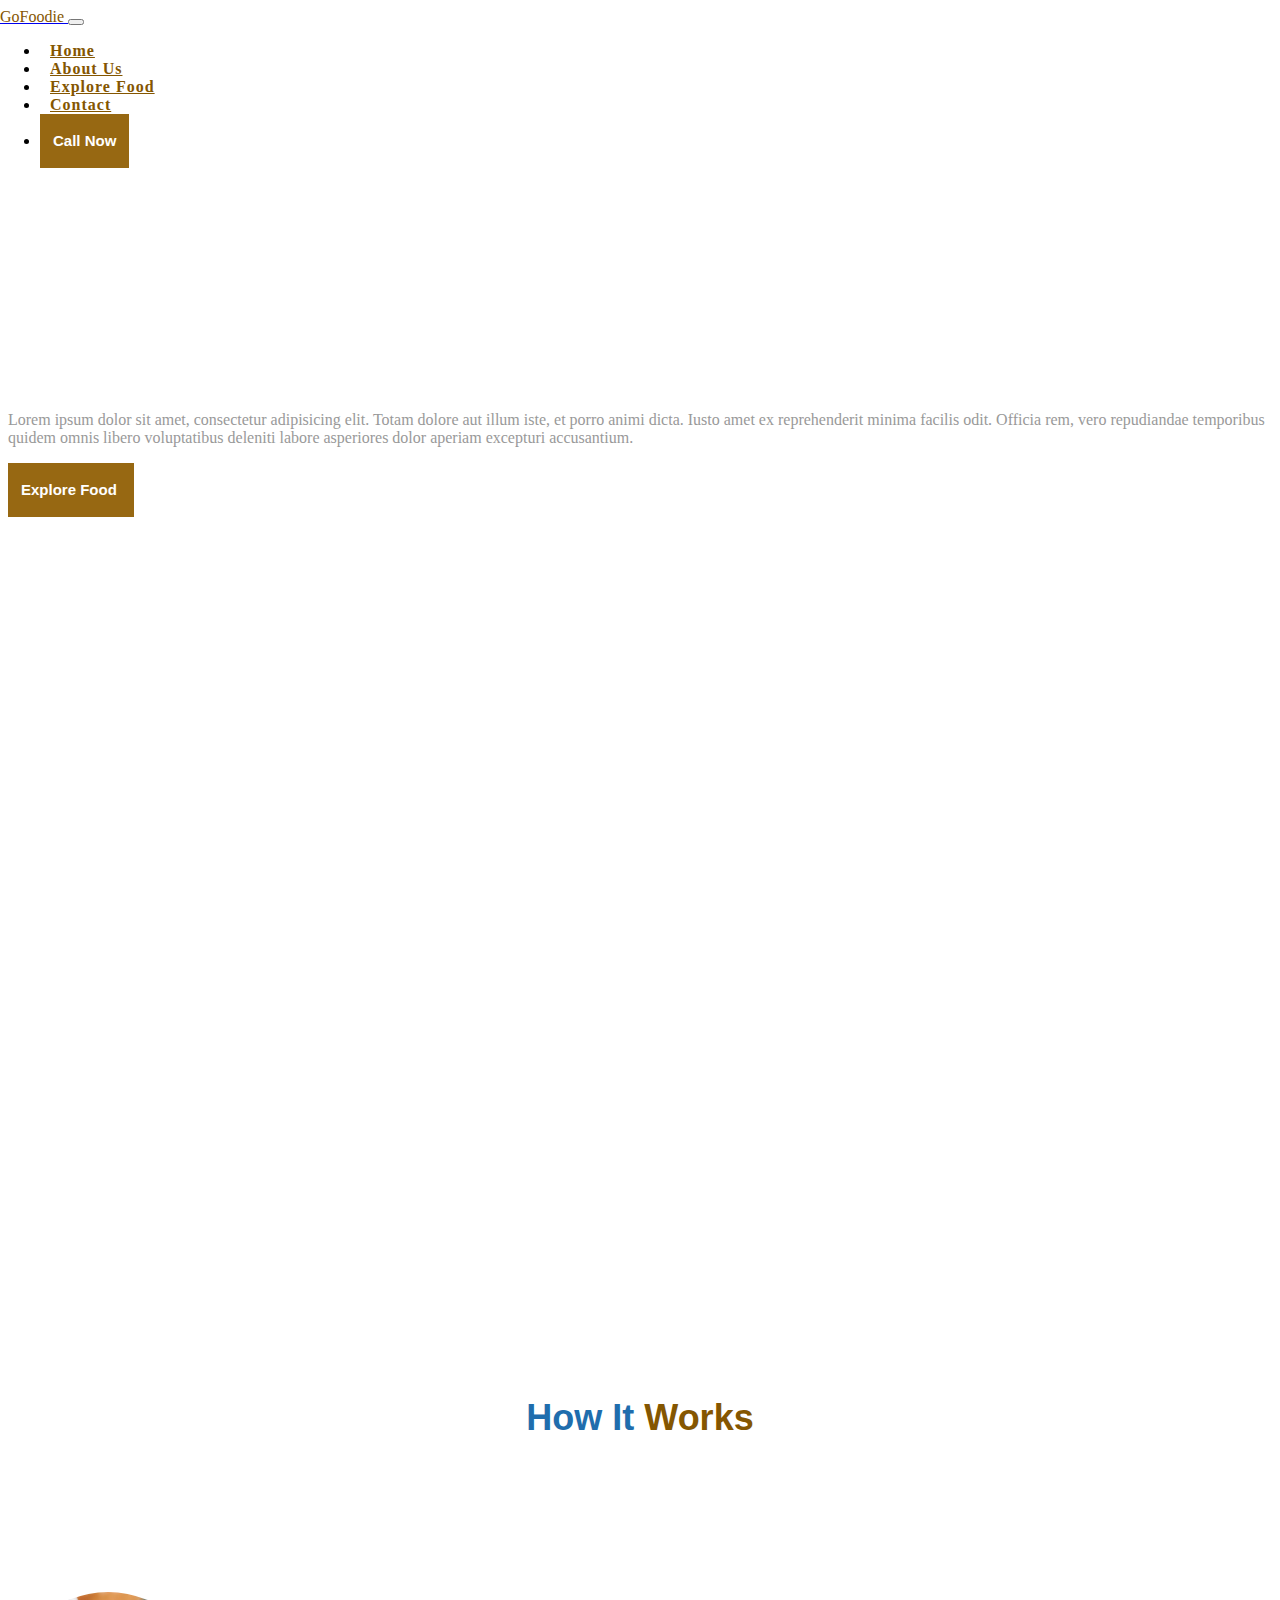
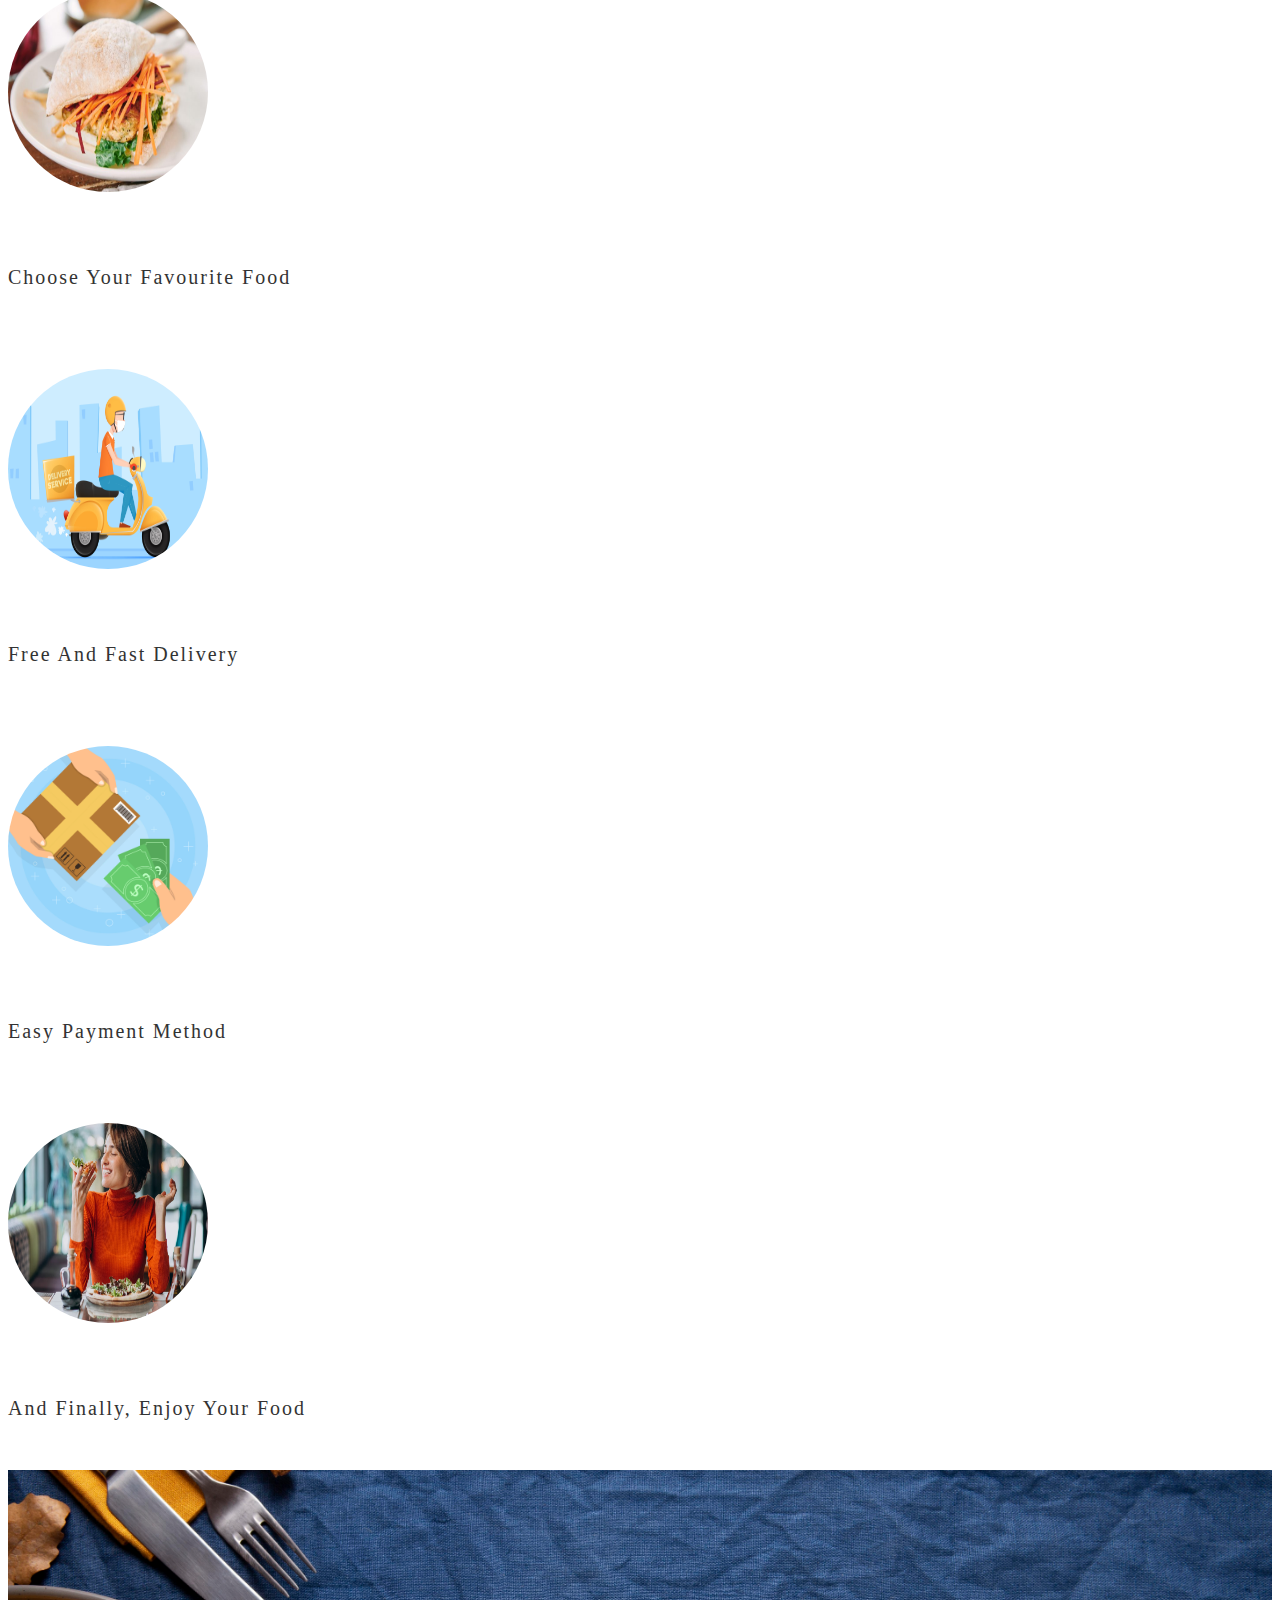
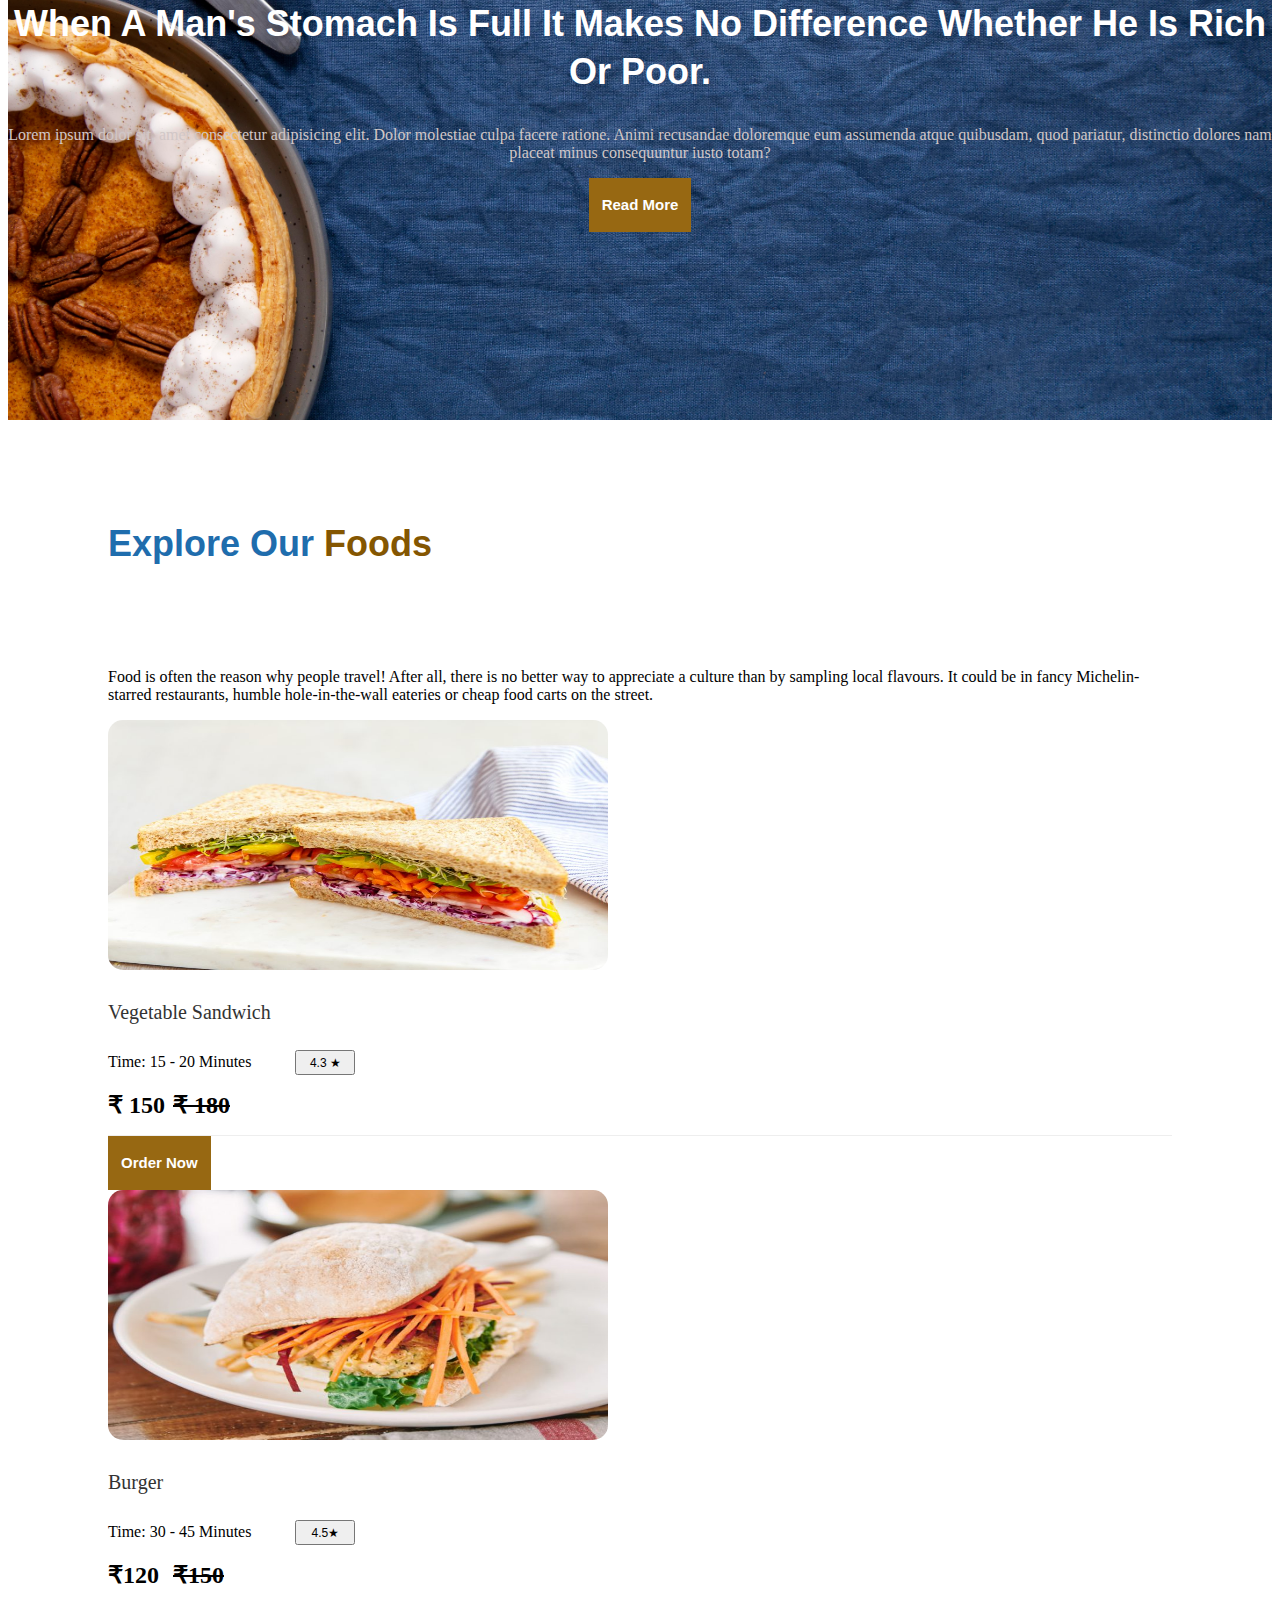
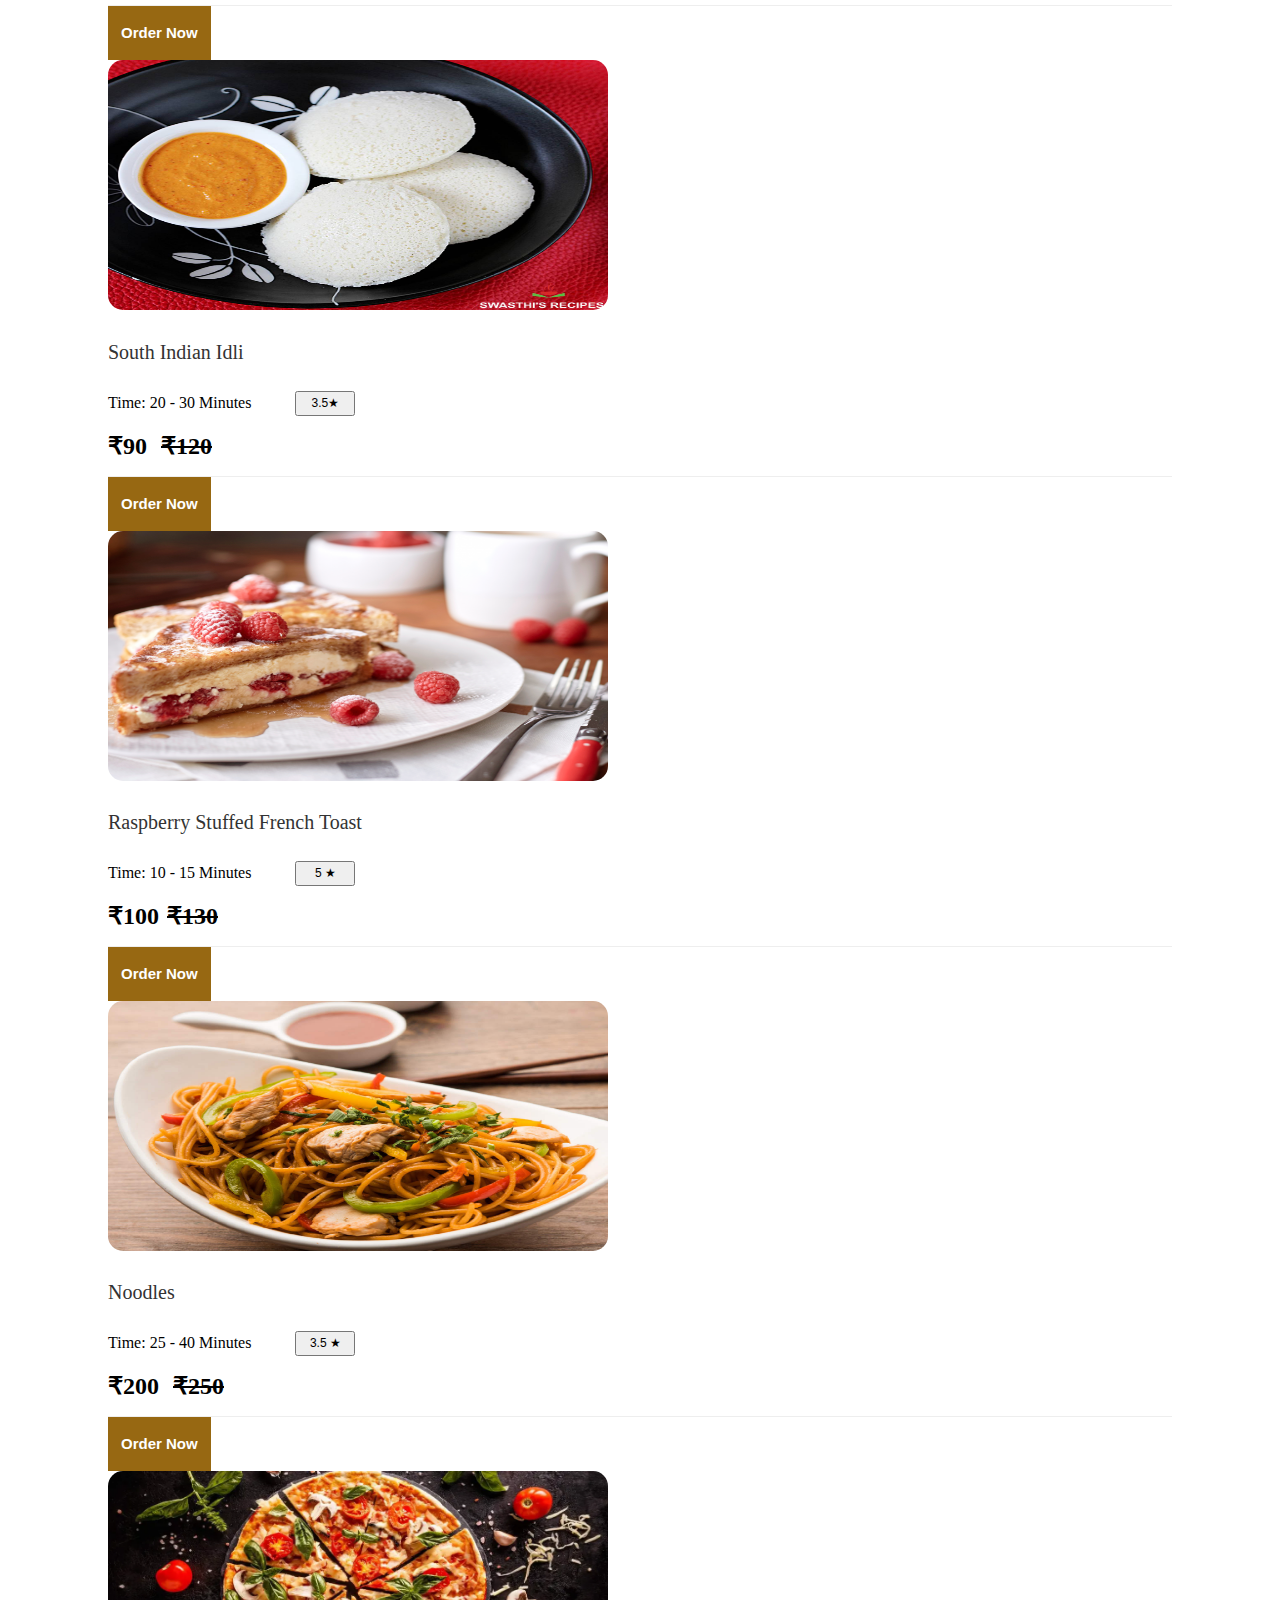
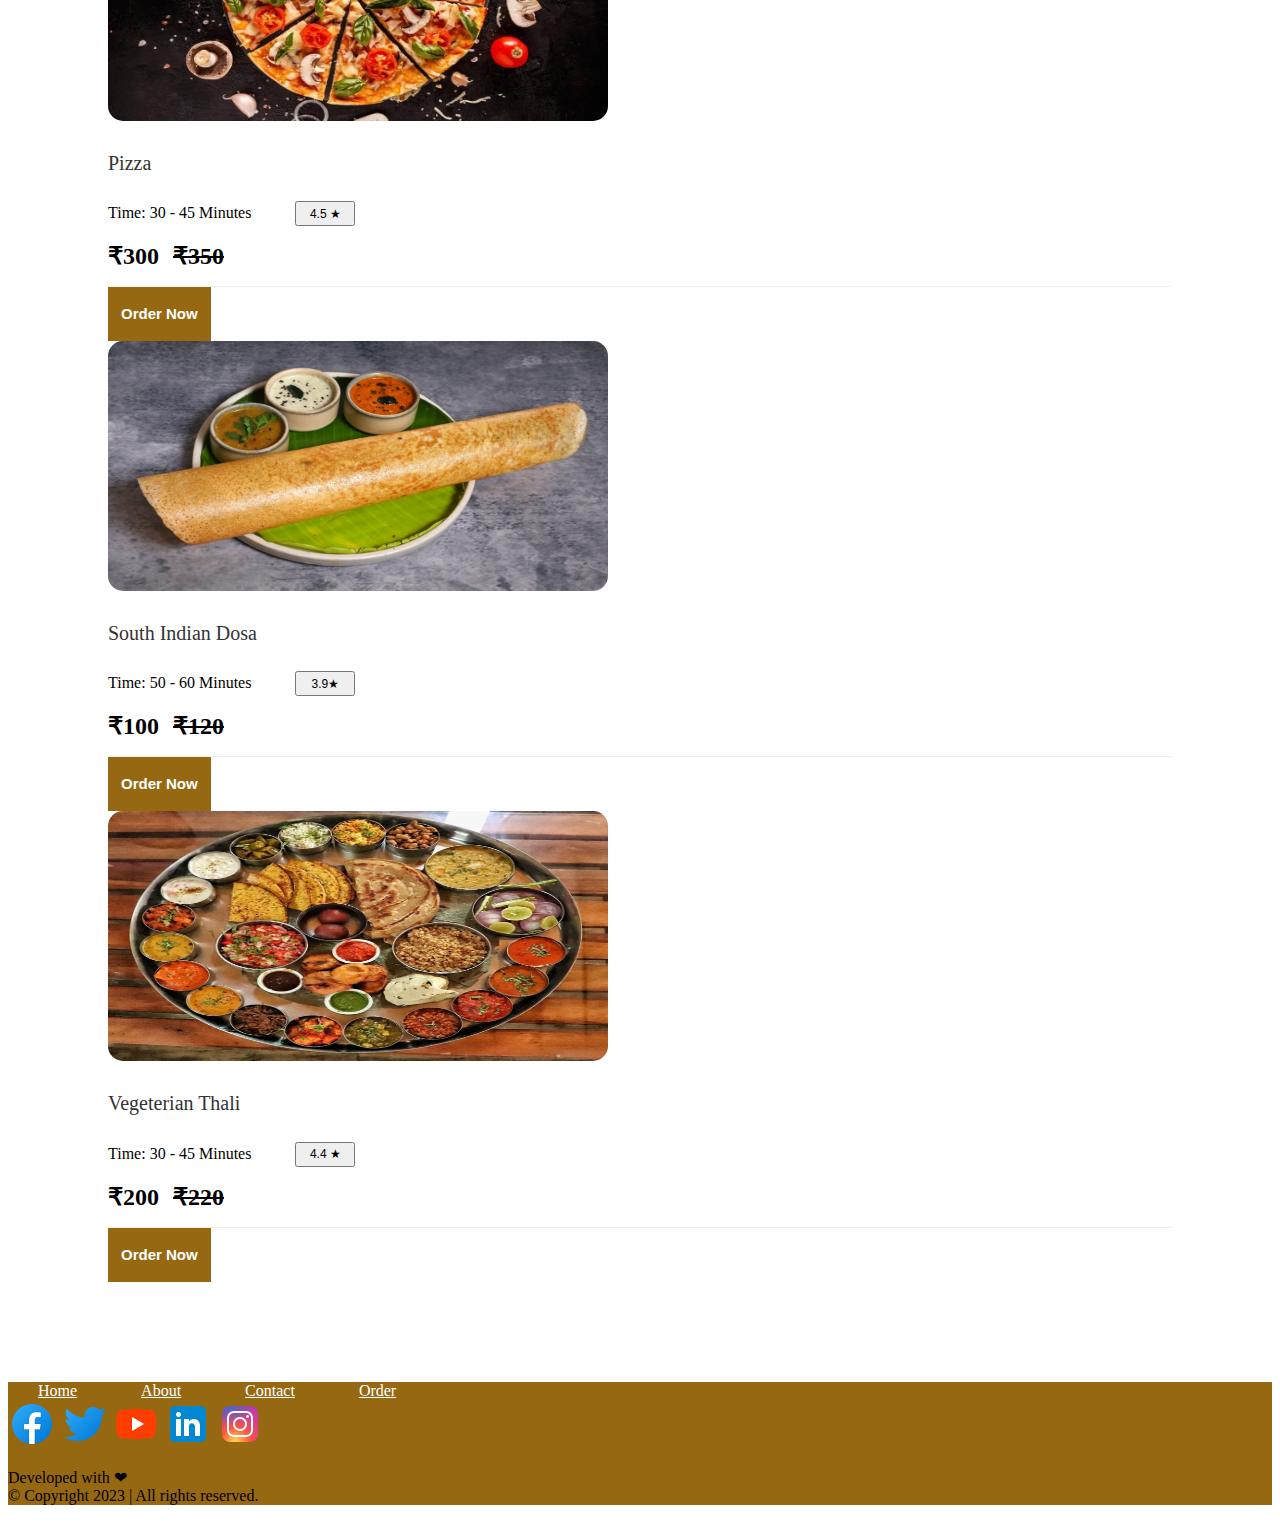
==== index.html @ 6a710bf3 "Add files via upload" ====
<!DOCTYPE html>
<html lang="en">
  <head>
    <meta charset="UTF-8" />
    <meta name="viewport" content="width=device-width, initial-scale=1.0" />
    <title>Gofoodie</title>
    <link rel="icon" href="./assets/images/icon-meta.png" />
    <link
      href="https://cdn.jsdelivr.net/npm/bootstrap@5.3.0/dist/css/bootstrap.min.css"
      rel="stylesheet"
      integrity="sha384-9ndCyUaIbzAi2FUVXJi0CjmCapSmO7SnpJef0486qhLnuZ2cdeRhO02iuK6FUUVM"
      crossorigin="anonymous"
    />

    <link rel="stylesheet" href="./assets/css/style.css" />
  </head>

  <body>
    <header>
      <nav class="navbar navbar-expand-lg navigation-wrap">
        <div class="container">
          <a class="navbar-brand" href="#">
            <span class="fw-bold">GoFoodie</span>
          </a>
          <button
            class="navbar-toggler"
            type="button"
            data-bs-toggle="collapse"
            data-bs-target="#navbarNav"
            aria-controls="navbarNav"
            aria-expanded="false"
            aria-label="Toggle navigation"
          >
            <span class="navbar-toggler-icon"></span>
          </button>
          <div class="collapse navbar-collapse" id="navbarNav">
            <ul class="navbar-nav ms-auto">
              <li class="nav-item">
                <a class="nav-link" href="#home">Home</a>
              </li>
              <li class="nav-item">
                <a class="nav-link" href="./About.html">About Us</a>
              </li>
              <li class="nav-item">
                <a class="nav-link" href="#explore-food">Explore Food</a>
              </li>
              <li class="nav-item">
                <a class="nav-link" href="./Contact.html">Contact</a>
              </li>
              <li>
                <button href="tel:9999999" class="main-btn">Call Now</button>
              </li>
            </ul>
          </div>
        </div>
      </nav>
    </header>

    <section id="home">
      <div class="container-fluid top-banner">
        <div class="container">
          <div class="row">
            <div class="col-lg-5 col-md-6">
              <h1>
                Delicious Healthy Recipes <br />
                From Family to Yours
              </h1>
              <p class="drop-in-2">
                Lorem ipsum dolor sit amet, consectetur adipisicing elit. Totam
                dolore aut illum iste, et porro animi dicta. Iusto amet ex
                reprehenderit minima facilis odit. Officia rem, vero repudiandae
                temporibus quidem omnis libero voluptatibus deleniti labore
                asperiores dolor aperiam excepturi accusantium.
              </p>
              <div class="mt-4">
                <a href="#explore-food">
                  <button class="main-btn">
                    Explore Food
                    <img src="assets/images/next.png" alt="" /></button
                ></a>
              </div>
            </div>
          </div>
        </div>
      </div>
    </section>

    <section id="work">
      <section class="work-section">
        <div class="container">
          <div class="row text-center">
            <h2>How It <span>Works</span></h2>
            <div class="col-md-3 mb-lg-0 mb-md-0 mb-5">
              <img src="assets/images/img-4.jpg" alt="" />
              <p class="drop-in-2">choose your favourite food</p>
            </div>
            <div class="col-md-3 mb-lg-0 mb-md-0 mb-5">
              <img src="assets/images/delivery.jpg" alt="" />
              <p class="drop-in-2">free and fast delivery</p>
            </div>
            <div class="col-md-3 mb-lg-0 mb-md-0 mb-5">
              <img src="assets/images/payment.jpg" alt="" />
              <p class="drop-in-2">easy payment method</p>
            </div>
            <div class="col-md-3 mb-lg-0 mb-md-0 mb-5">
              <img src="assets/images/enjoy-food.png" alt="" />
              <p class="drop-in-2">and finally, enjoy your food</p>
            </div>
          </div>
        </div>
      </section>
    </section>

    <section id="story">
      <div class="story-section">
        <div class="container">
          <div class="row">
            <div class="col-sm-12">
              <div class="text-content">
                <h2>
                  When a man's stomach is full it makes no difference whether he
                  is rich or poor.
                </h2>
                <p class="drop-in-2">
                  Lorem ipsum dolor sit, amet consectetur adipisicing elit.
                  Dolor molestiae culpa facere ratione. Animi recusandae
                  doloremque eum assumenda atque quibusdam, quod pariatur,
                  distinctio dolores nam placeat minus consequuntur iusto totam?
                </p>
                <button class="main-btn mt-3">Read More</button>
              </div>
            </div>
          </div>
        </div>
      </div>
    </section>

    <!-- food section menu -->

    <section id="explore-food">
      <div class="explore-food wrapper">
        <div class="container-fluid">
          <div class="row">
            <div class="col-sm-12">
              <div class="text-content text-center">
                <h2>Explore Our <span>Foods</span></h2>
                <p class="drop-in-2">
                  Food is often the reason why people travel! After all, there
                  is no better way to appreciate a culture than by sampling
                  local flavours. It could be in fancy Michelin-starred
                  restaurants, humble hole-in-the-wall eateries or cheap food
                  carts on the street.
                </p>
              </div>
            </div>
          </div>

          <div class="row pt-5">
            <div class="col-lg-3 col-md-6 mb-lg-0 mb-5">
              <div class="card">
                <img src="assets/images/img-3.jpg" class="img-fluid" alt="" />
                <div class="pt-5">
                  <h4>Vegetable Sandwich</h4>
                  <p>
                    Time: 15 - 20 Minutes
                    <button class="btn btn-success">4.3 &#9733;</button>
                  </p>
                  <span>&#8377; 150<del>&#8377; 180</del></span>
                  <button class="mt-4 main-btn">Order Now</button>
                </div>
              </div>
            </div>

            <div class="col-lg-3 col-md-6 mb-lg-0 mb-5">
              <div class="card">
                <img src="assets/images/img-4.jpg" class="img-fluid" alt="" />
                <div class="pt-5">
                  <h4>Burger</h4>
                  <p>
                    Time: 30 - 45 Minutes
                    <button class="btn btn-success">4.5&#9733;</button>
                  </p>
                  <span>&#8377;120 <del>&#8377;150</del></span>
                  <button class="mt-4 main-btn">Order Now</button>
                </div>
              </div>
            </div>

            <div class="col-lg-3 col-md-6 mb-lg-0 mb-5">
              <div class="card">
                <img src="assets/images/idli.jpg" class="img-fluid" alt="" />
                <div class="pt-5">
                  <h4>South Indian Idli</h4>
                  <p>
                    Time: 20 - 30 Minutes
                    <button class="btn btn-success">3.5&#9733;</button>
                  </p>
                  <span>&#8377;90 <del>&#8377;120</del></span>
                  <button class="mt-4 main-btn">Order Now</button>
                </div>
              </div>
            </div>

            <div class="col-lg-3 col-md-6 mb-lg-0 mb-5">
              <div class="card">
                <img src="assets/images/img-5.jpg" class="img-fluid" alt="" />
                <div class="pt-5">
                  <h4>Raspberry Stuffed French Toast</h4>
                  <p>
                    Time: 10 - 15 Minutes
                    <button class="btn btn-success">5 &#9733;</button>
                  </p>
                  <span>&#8377;100<del>&#8377;130</del></span>
                  <button class="mt-4 main-btn">Order Now</button>
                </div>
              </div>
            </div>
          </div>

          <div class="row pt-5">
            <div class="col-lg-3 col-md-6 mb-lg-0 mb-5">
              <div class="card">
                <img src="assets/images/noodle.jpg" class="img-fluid" alt="" />
                <div class="pt-5">
                  <h4>Noodles</h4>
                  <p>
                    Time: 25 - 40 Minutes
                    <button class="btn btn-success">3.5 &#9733;</button>
                  </p>
                  <span>&#8377;200 <del>&#8377;250</del></span>
                  <button class="mt-4 main-btn">Order Now</button>
                </div>
              </div>
            </div>

            <div class="col-lg-3 col-md-6 mb-lg-0 mb-5">
              <div class="card">
                <img src="assets/images/pizza.webp" class="img-fluid" alt="" />
                <div class="pt-5">
                  <h4>Pizza</h4>
                  <p>
                    Time: 30 - 45 Minutes
                    <button class="btn btn-success">4.5 &#9733;</button>
                  </p>
                  <span>&#8377;300 <del>&#8377;350</del></span>
                  <button class="mt-4 main-btn">Order Now</button>
                </div>
              </div>
            </div>

            <div class="col-lg-3 col-md-6 mb-lg-0 mb-5">
              <div class="card">
                <img src="assets/images/dosa.jpg" class="img-fluid" alt="" />
                <div class="pt-5">
                  <h4>South Indian Dosa</h4>
                  <p>
                    Time: 50 - 60 Minutes
                    <button class="btn btn-success">3.9&#9733;</button>
                  </p>
                  <span>&#8377;100 <del>&#8377;120</del></span>
                  <button class="mt-4 main-btn">Order Now</button>
                </div>
              </div>
            </div>

            <div class="col-lg-3 col-md-6 mb-lg-0 mb-5">
              <div class="card">
                <img
                  src="assets/images/veg thali.jpg"
                  class="img-fluid"
                  alt=""
                />
                <div class="pt-5">
                  <h4>Vegeterian Thali</h4>
                  <p>
                    Time: 30 - 45 Minutes
                    <button class="btn btn-success">4.4 &#9733;</button>
                  </p>
                  <span>&#8377;200 <del>&#8377;220</del></span>
                  <button class="mt-4 main-btn">Order Now</button>
                </div>
              </div>
            </div>
          </div>
        </div>
      </div>
    </section>

    <section id="footer">
      <div class="footer py-5">
        <div class="container">
          <div class="row">
            <div class="col-md-12 text-center">
              <a href="/" class="footer-link">Home</a>
              <a href="./About.html" class="footer-link">About</a>
              <a href="./Contact.html" class="footer-link">Contact</a>
              <a href="#explore-food" class="footer-link">Order</a>
              <div class="footer-social pt-4 text-center">
                <a href="#"><img src="assets/images/facebook.png" alt="" /></a>
                <a href="#"><img src="assets/images/twitter.png" alt="" /></a>
                <a href="#"><img src="assets/images/youtube.png" alt="" /></a>
                <a href="#"><img src="assets/images/linked.png" alt="" /></a>
                <a href="#"><img src="assets/images/instagram.png" alt="" /></a>
              </div>
            </div>

            <div class="col-sm-12">
              <div class="footer-copy">
                <div class="copy-right text-center pt-5">
                  <p class="text-light">
                    Developed with ❤<br />&copy; Copyright 2023 | All rights
                    reserved.
                  </p>
                </div>
              </div>
            </div>
          </div>
        </div>
      </div>
    </section>

    <script
      src="https://cdn.jsdelivr.net/npm/bootstrap@5.0.2/dist/js/bootstrap.bundle.min.js"
      integrity="sha384-MrcW6ZMFYlzcLA8Nl+NtUVF0sA7MsXsP1UyJoMp4YLEuNSfAP+JcXn/tWtIaxVXM"
      crossorigin="anonymous"
    ></script>
  </body>
</html>
---- assets/css/style.css ----
h2 {
    font-weight: 700;
    font-size: 2.25rem;
    text-transform: capitalize;
    font-family: 'Quicksand', sans-serif;
    color: #1f6dad;
    line-height: 3rem;
}
span{
    color: #845601;
}



/* header navbar*/

.navigation-wrap {
    position: fixed;
    background-color: #fff;
    width: 100%;
    left: 0;
    z-index: 10;
}

.navigation-wrap .nav-item {
    padding: 0 0.625rem;
    transition: all 200ms linear;
}

/* .navbar-toggler {
    outline: unset;
    border: unset;
    box-shadow: none;
} */

.navbar-toggler:focus {
    outline: unset;
    border: unset;
    box-shadow: none;
}

.nav-link {
    font-size: 1 rem;
    font-weight: 600;
    text-transform: capitalize;
    color:#845601;
    letter-spacing: 1px;
}

/* .navigation-wrap .main-btn {
    padding: 0.3125rem 1.4375rem;
    box-shadow: none;
    margin-left: 0.625rem;
} */



.main-btn {
    display: inline-block;
    padding: 0.625rem;
    line-height: 1.75rem;
    background-color: #976812;
    border: 0.1875rem solid #976812;
    color: #fff;
    font-size: 0.9375rem;
    font-weight: 600;
    text-transform: capitalize;
    box-shadow: 0p 2px 10px -1px rgb(0 0 0 /19%);
}


.top-banner {
    width: 100%;
    height: 100vh;
    background: url('../images/background.jpg') no-repeat center;
    background-size: cover;
    /* padding: 16.875rem 0 9.375rem; */
    padding: 17.875rem 0 9.375rem;

}

.top-banner h1{
    color: #fff;
    width: 30em;
}
.top-banner p{
    color: #999;
}


/*work section*/
.work-section{
    width: 100%;
    margin: auto;
    margin-bottom: 50px;
}

.work-section h2 {
    text-align: center;
    margin-top: 50px;
    margin-bottom: 100px;
}
.work-section img{
    height: 200px;
    width: 200px;
    border-radius: 50%;
    margin-bottom: 50px;
    margin-top: 50px;
    border: 2px solid var(--primary-color);
    cursor: pointer;
    transition: transform .2s;
}

.work-section img:hover{
    box-shadow: 10px 5px 10px #788acb;
    transform: scale(1.5);
}

.work-section p{
    margin-bottom: 30px;
    text-transform: capitalize;
    color: #333;
    font-size: 20px;
    letter-spacing: 2px;
}

/*about*/
/* .about-section {
    background-color: #fff;
}

.about-section .card,
.about-section .card img {
    border-radius: 0.625rem;
}

.about-section .text-sec {
    padding-left: 2rem;
} */

/* food */
.explore-food{
    margin: 100px;
}
.explore-food h2{
    margin-bottom: 100px;
}
.explore-food .card {
    border: none;
    background-color: transparent;
    border-radius: 0.9375rem;
}

.explore-food h4{
    color: #333;
    font-size: 20px;
    font-weight: 400;
}
.explore-food .card img {
    border-radius: 0.9375rem;
    height: 250px;
    width: 500px;
    transition: transform .2s;
    cursor: pointer;
}

.explore-food .card img:hover{
    transform: scale(0.9);
    box-shadow: 10px 10px 10px #788acb;
}

.explore-food .card span {
    display: block;
    font-size: 1.5rem;
    font-weight: 700;
    color: var(--primary-color);
    padding-bottom: 1rem;
    border-bottom: 0.0625rem solid #eee;
}

.explore-food .card span del {
    color: var(--text-gray);
    margin-left: 0.5rem;
}

.explore-food .btn{
    width: 60px;
    height: 25px;
    font-size: 12px;
    margin-left: 40px;
    padding: 3px;
}

/*Footer*/
.footer {
    background-color: #976812;
}

.footer .footer-link {
    font-size: 1rem;
    color: #fff;
    padding: 0 1.875rem;
}

.footer a:hover {
    color: #000 !important;
}

.footer a i {
    font-size: 1.5rem;
    color: #fff;
    padding: 0 1rem;
}

/* story part*/

.story-section {
    width: 100%;
    height: 28.125rem;
    background: url('../images/story.jpg') no-repeat center;
    background-size: cover;
    padding-top: 100px;
    text-align: center;
}

.story-section h2 {
    color: #fff;
}
.story-section p{
    color: #d1c7c7;
}

/*contact*/

.contact-section{
    margin-bottom: 100px;
}
 .contact-section img{
    border-radius: 20px;
    margin-top: 20px;
}


@media (max-width: 767px) {
    h1 {
        font-size: 2.8rem;
    }

    .top-banner h1{
        font-size: 30px;
        max-width: 100%;
        line-height: 1.5;
    }

    .top-banner p{
        font-size: 10px;
        line-height: 1.5;
    }

    h2 {
        font-size: 2rem;
        line-height: 2.0625rem;
    }

    .top-banner {
        padding: 10.875rem 0 9.375rem;
        height: 80vh;
    }

    .work-section h2{
        text-align: center;
    }

    .work-section img{
        height: 200px;
        width: 200px;
    }

    .work-section p{
        margin-bottom: 0px;
    }

    .story-section {
        height: auto;
        padding: 3rem 0;
    }

    .story-section h2{
        font-size: 20px;
        margin-left: 100px;
    }

    .story-section p{
        font-size: 12px;
        margin-left: 100px;
    }

    .explore-food {
        margin: 20px;
    }

    .testimonial-section .carousel-item {
        padding: 11rem 3.125rem;
    }

    .testimonial-section .carousel-item .carousel-caption p {
    font-size: 15px;
    line-height:1;
    }

    .newsletter {
        width: 75%;
    }

    .newsletter .main-btn {
        width: 100%;
        margin-top: 1rem;
    }

    .contact-section input{
        width: 100%;
    }    

    .footer .footer-link,
    .footer a i{
        padding: 0 0.7rem;
    }
}
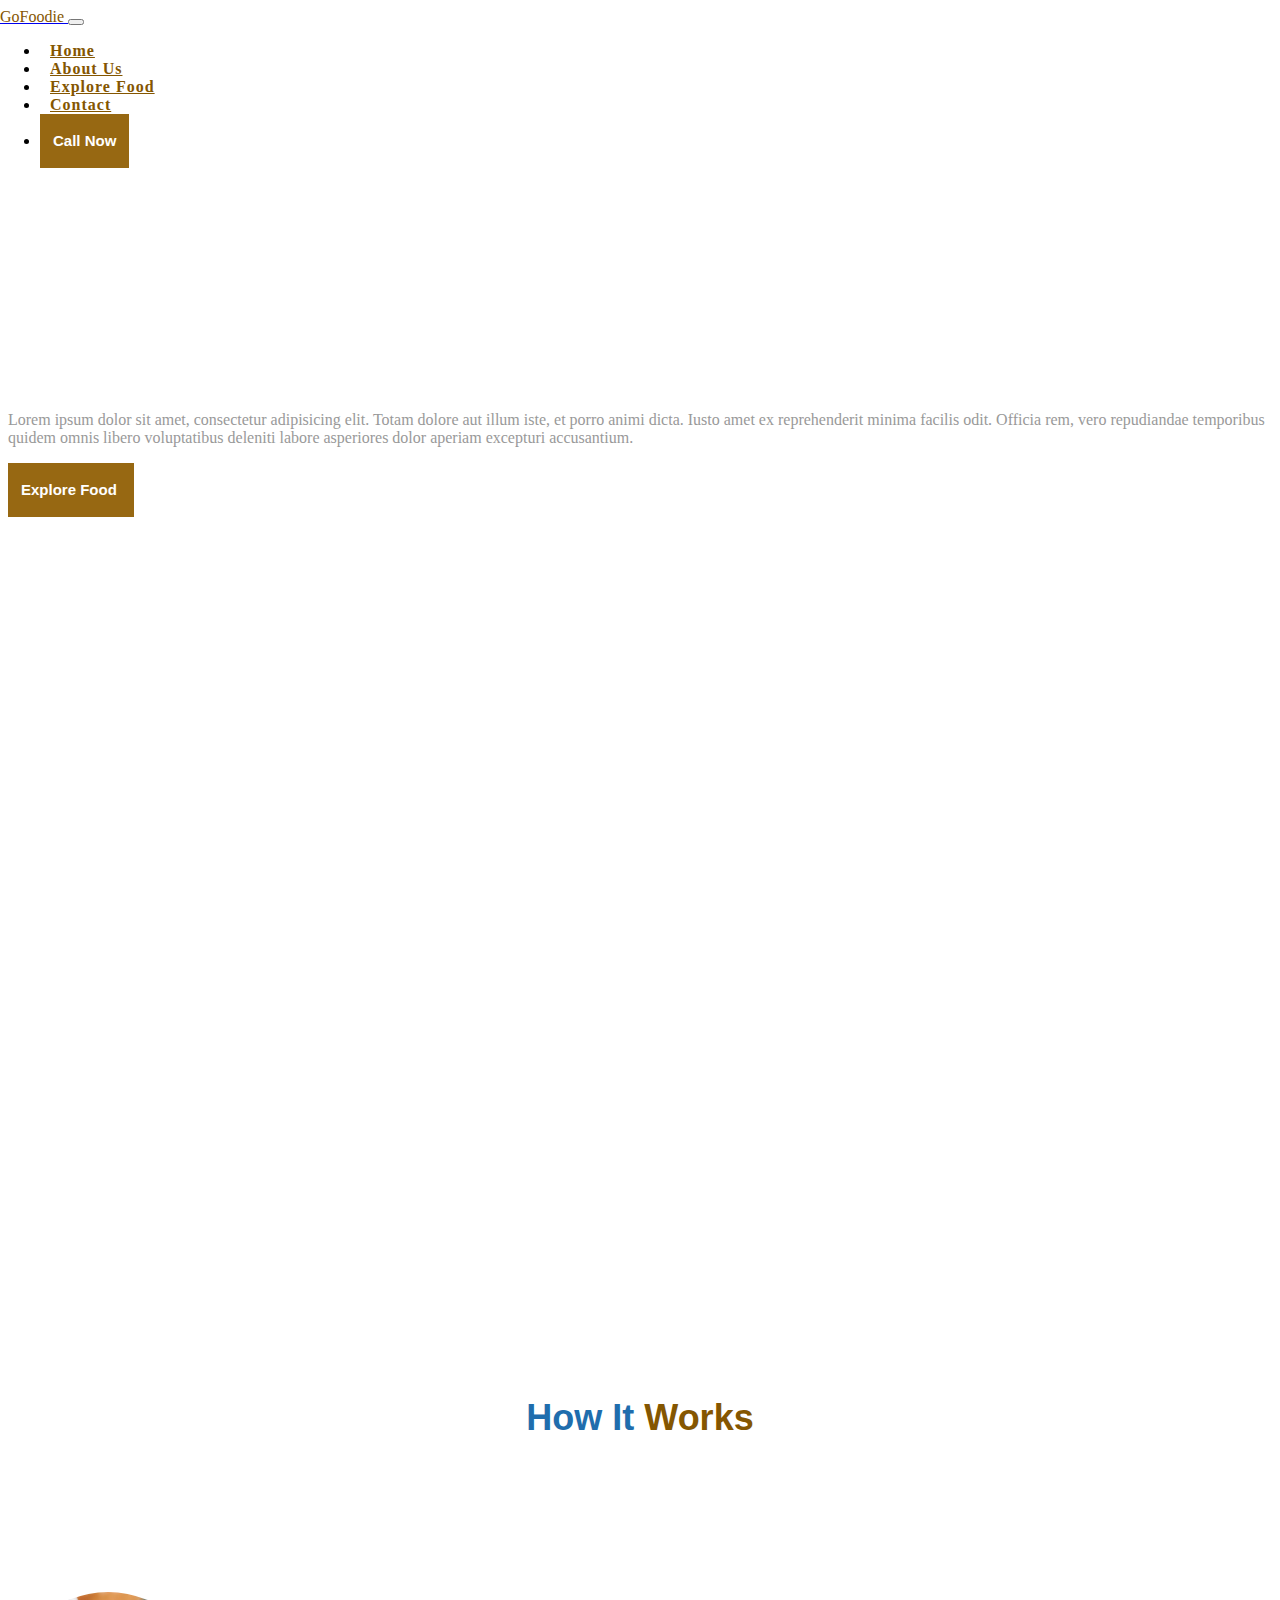
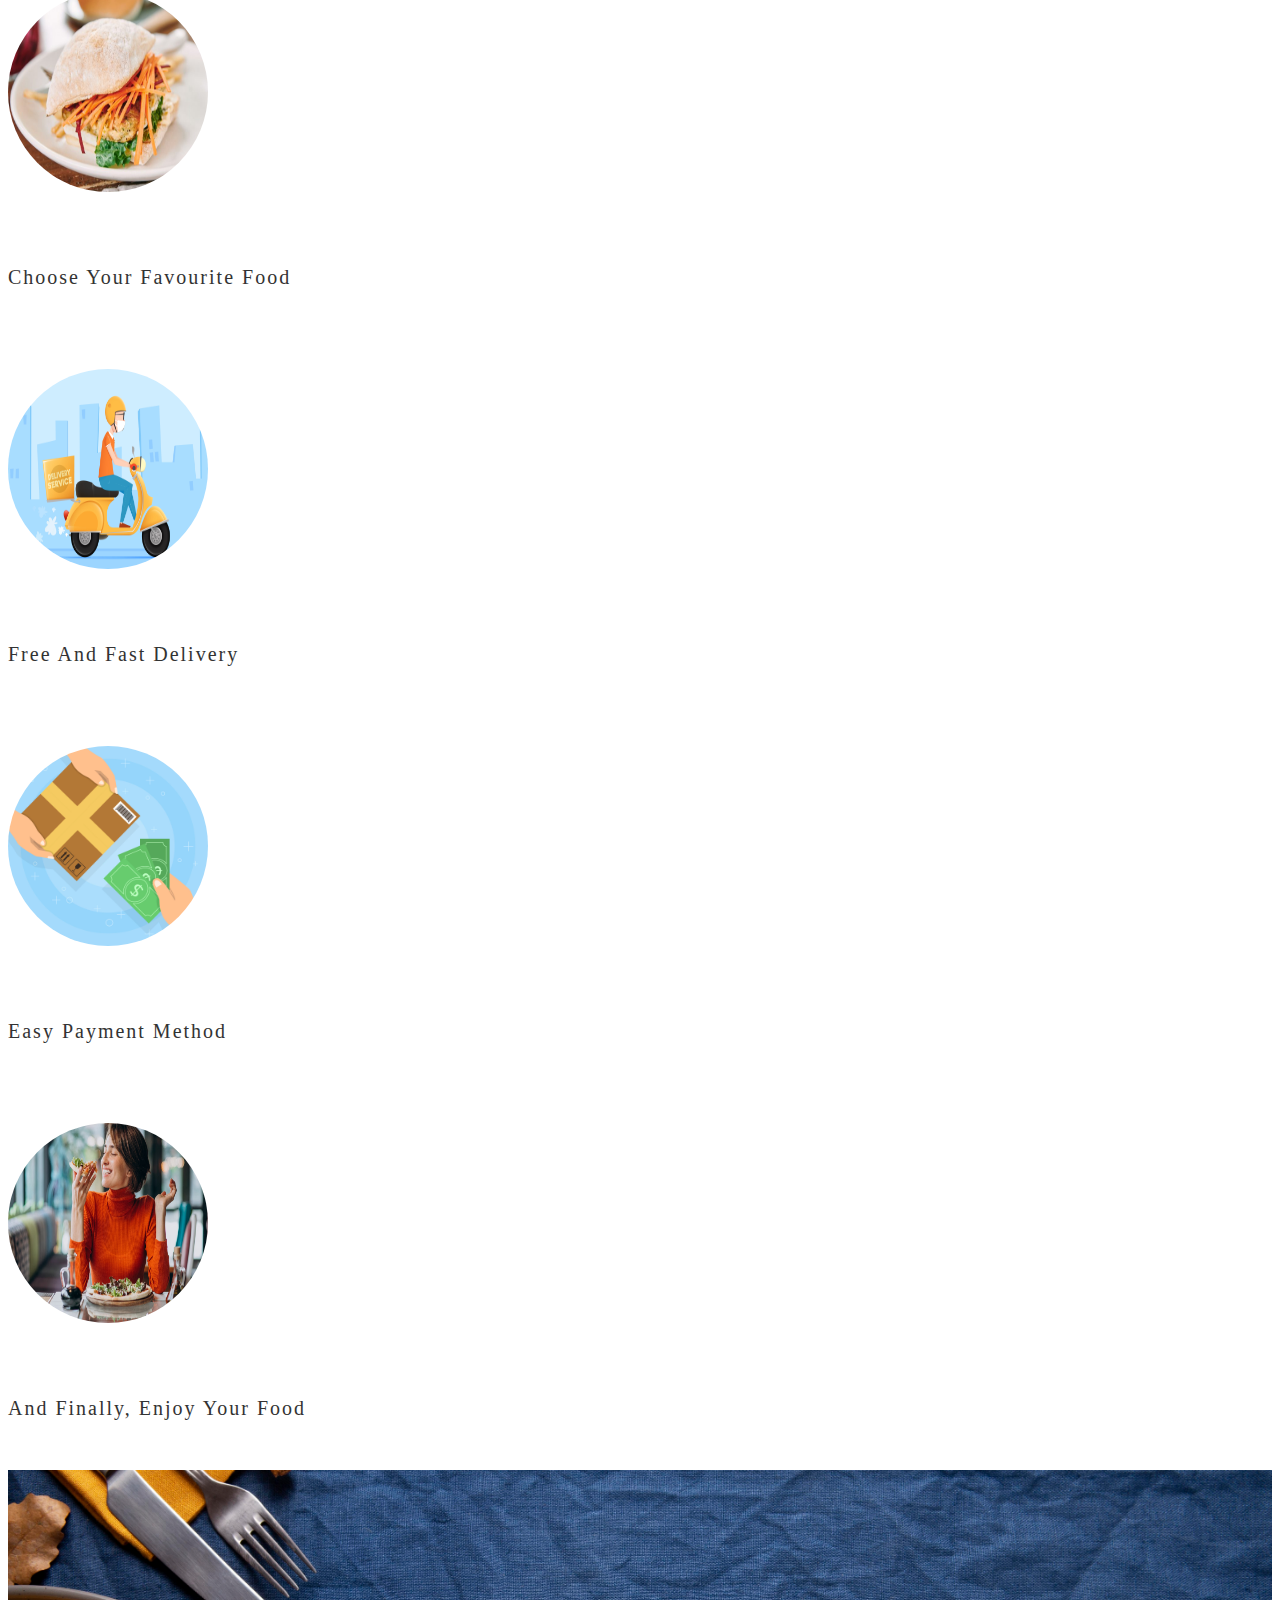
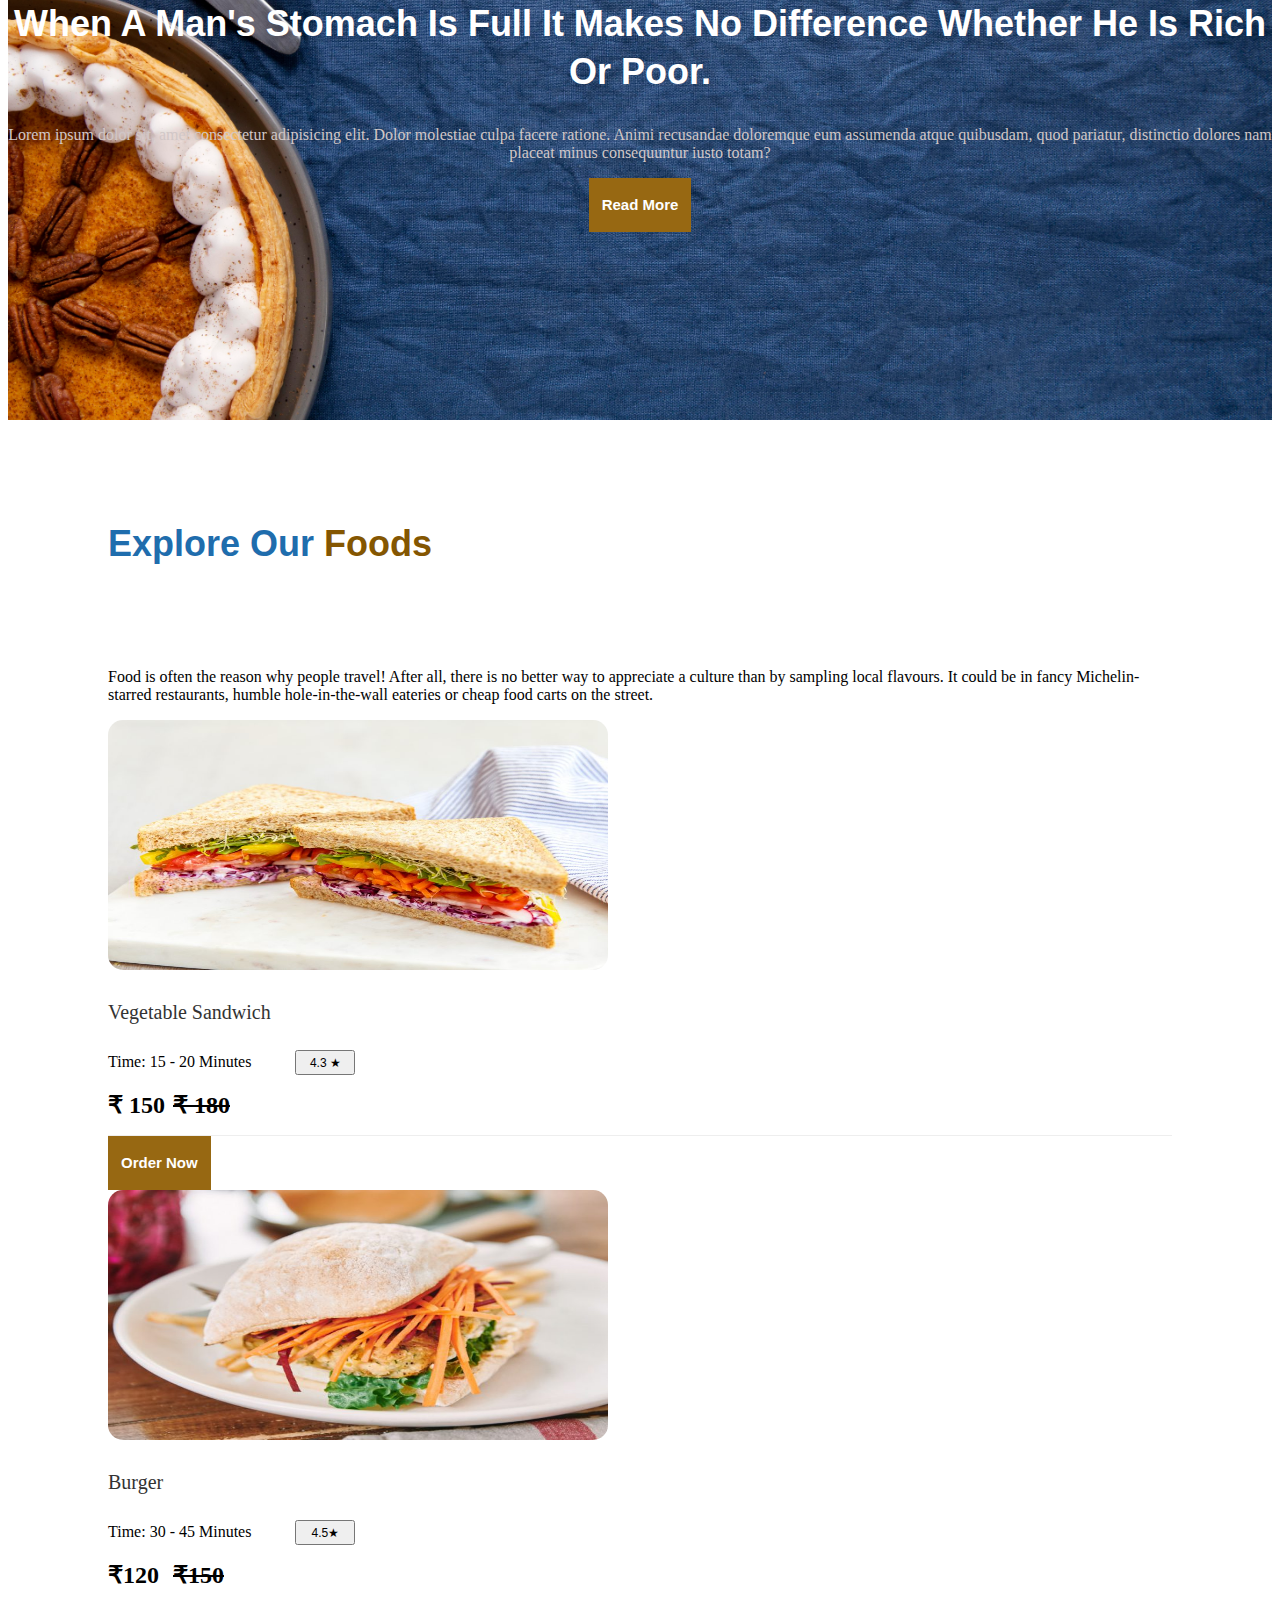
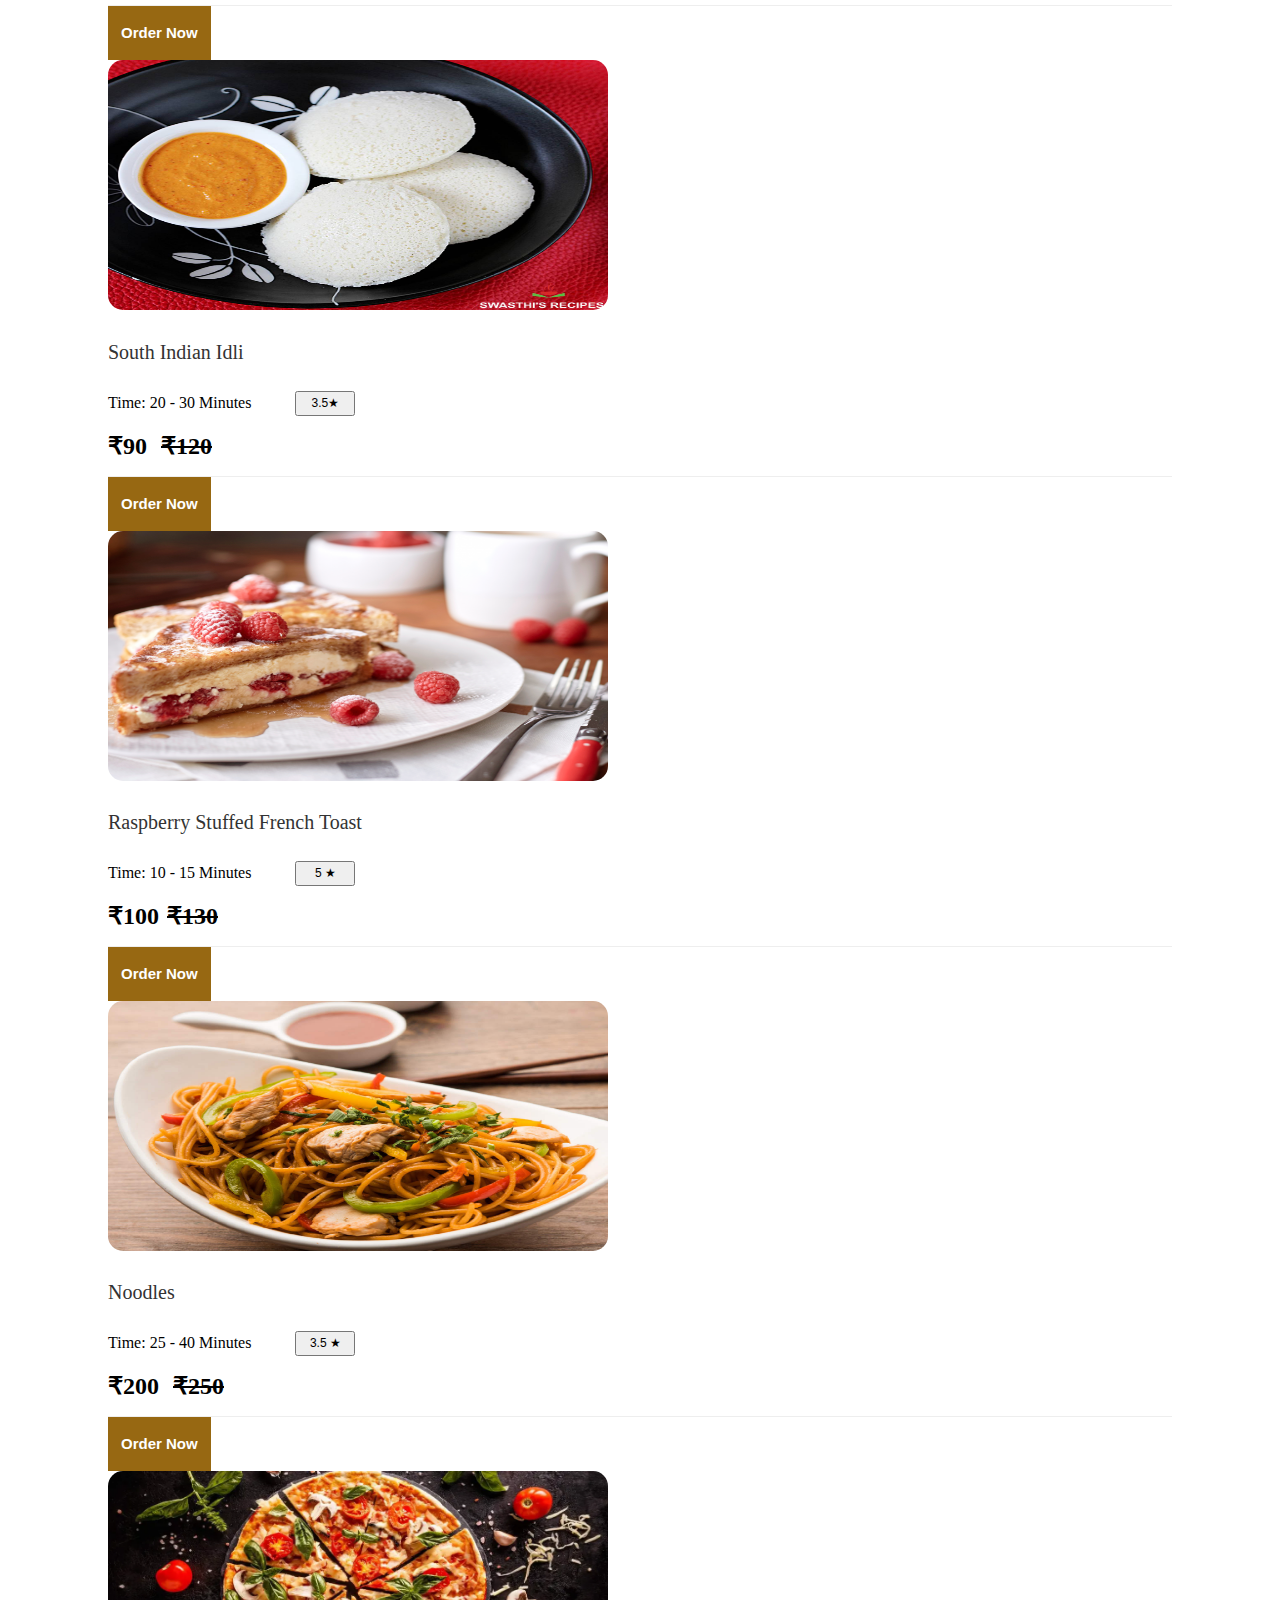
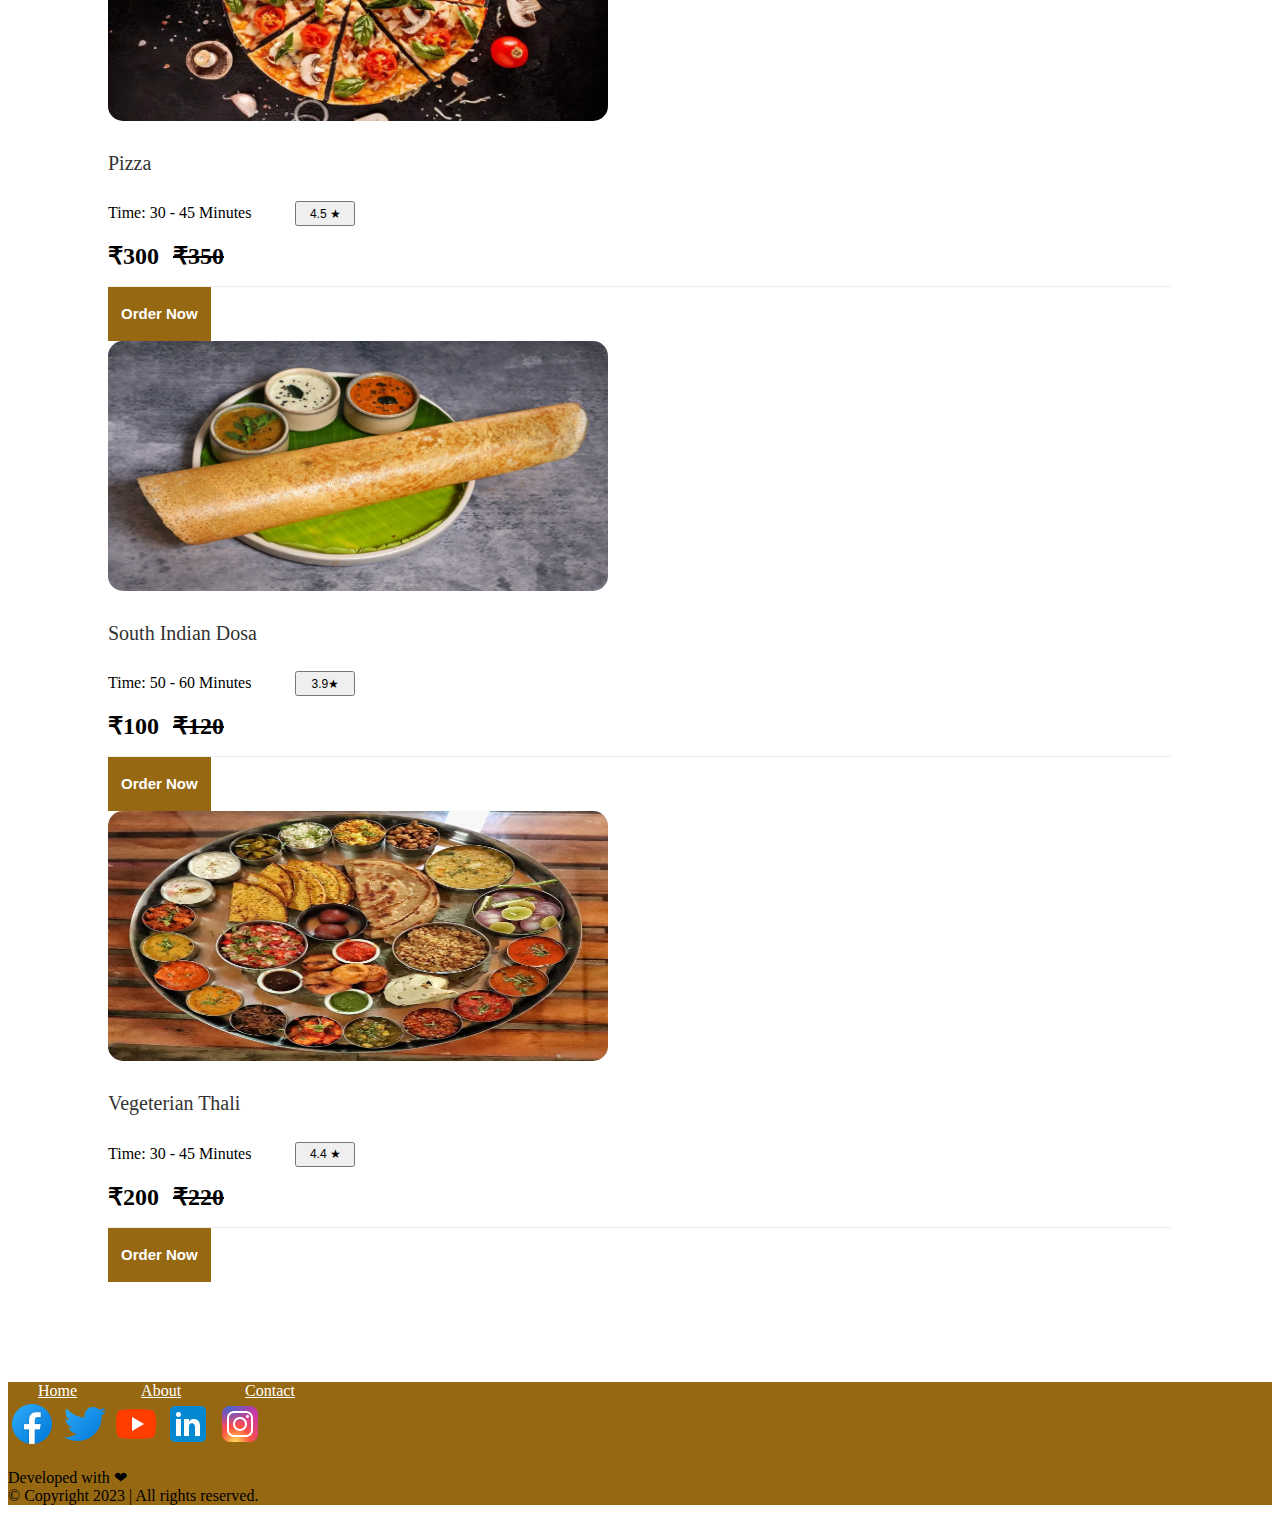
==== commit b810216c: "Update index.html" ====
--- a/index.html
+++ b/index.html
@@ -19,7 +19,7 @@
     <header>
       <nav class="navbar navbar-expand-lg navigation-wrap">
         <div class="container">
-          <a class="navbar-brand" href="#">
+          <a class="navbar-brand" href="#home">
             <span class="fw-bold">GoFoodie</span>
           </a>
           <button
@@ -291,10 +291,9 @@
         <div class="container">
           <div class="row">
             <div class="col-md-12 text-center">
-              <a href="/" class="footer-link">Home</a>
+              <a href="#home" class="footer-link">Home</a>
               <a href="./About.html" class="footer-link">About</a>
               <a href="./Contact.html" class="footer-link">Contact</a>
-              <a href="#explore-food" class="footer-link">Order</a>
               <div class="footer-social pt-4 text-center">
                 <a href="#"><img src="assets/images/facebook.png" alt="" /></a>
                 <a href="#"><img src="assets/images/twitter.png" alt="" /></a>
